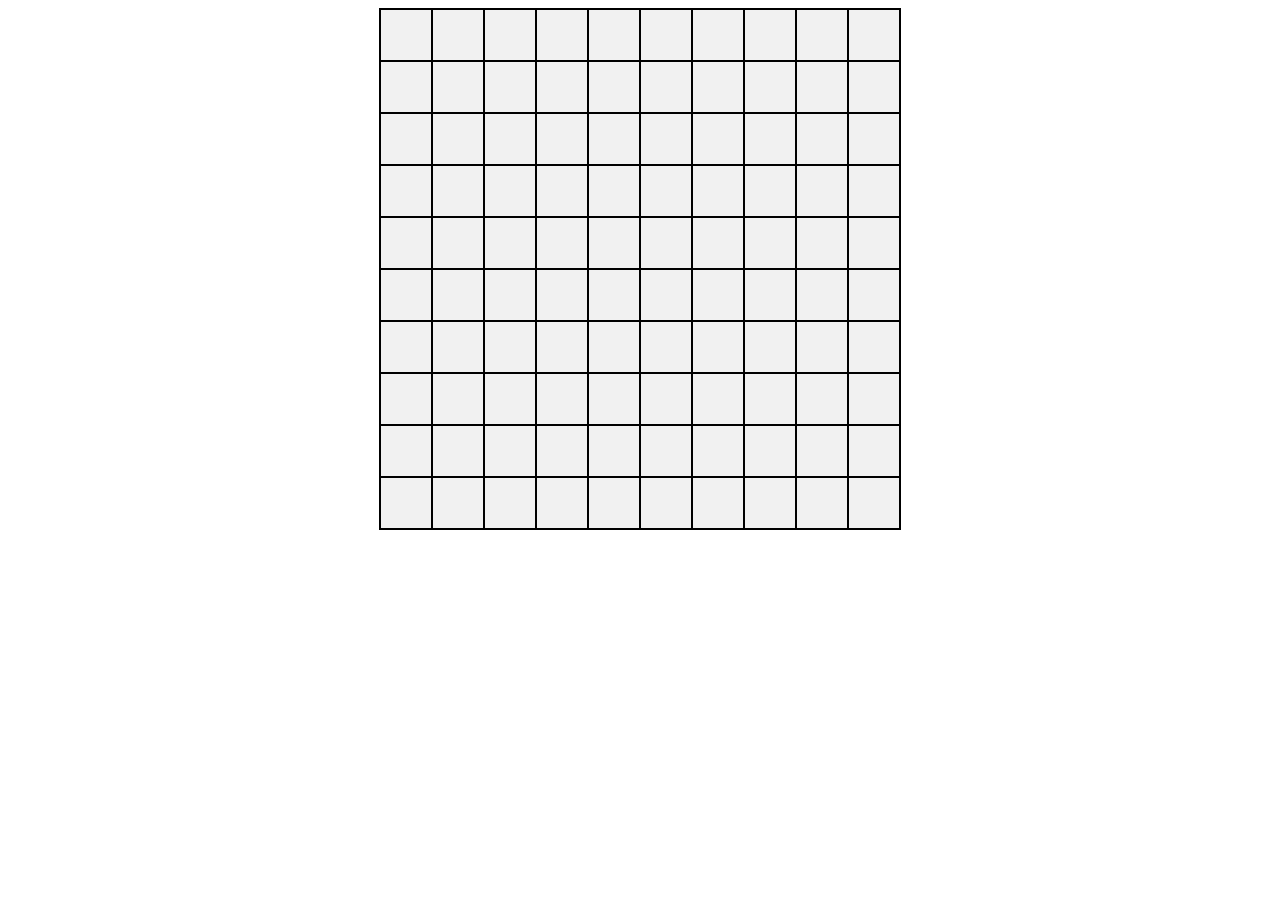
==== Games/mines/index.html @ 48c0f554 "add mines game" ====
<!DOCTYPE html>
<html lang="en">
<head>
    <meta charset="UTF-8">
    <meta name="viewport" content="width=device-width, initial-scale=1.0">
    <meta http-equiv="X-UA-Compatible" content="ie=edge">
    <title>Mines</title>
    <link rel="stylesheet" href="main.css">
</head>
<body>
    
    <div id="root">
    
    </div>

    <script src="index.js"></script>
</body>
</html>
---- Games/mines/main.css ----
#root {
    margin: auto;
    height: 520px;
    width: 520px;
    border: 1px solid black;
    display: flex;
    flex-wrap: wrap;
}

.item {
    height: 50px;
    width: 50px;
    border: 1px solid;
    background-color: #f1f1f1;
}

.opened {
    height: 50px;
    width: 50px;
    background-color: #fff;
    border: 1px solid;
}
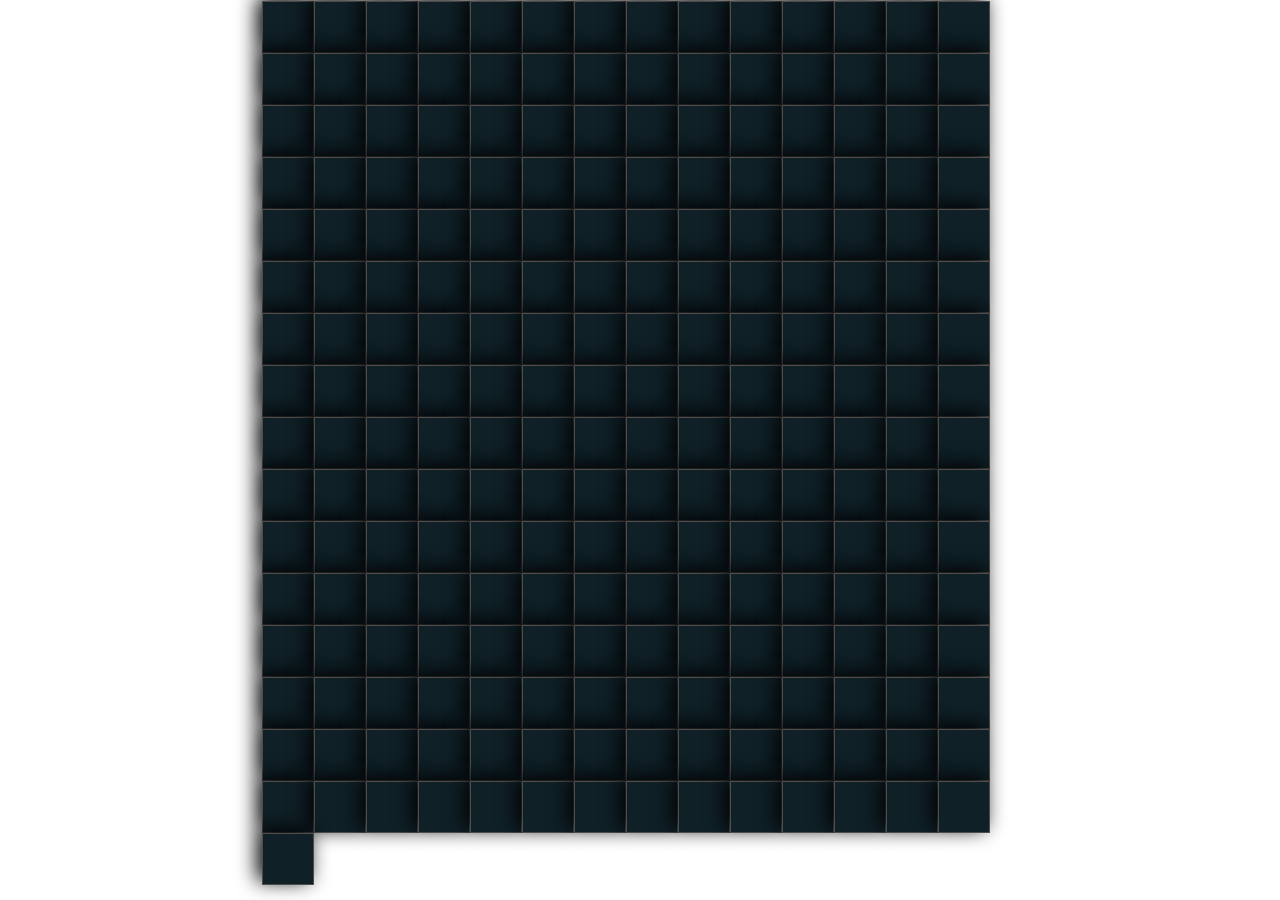
==== commit becebc12: "styale updates" ====
--- a/Games/mines/index.html
+++ b/Games/mines/index.html
@@ -11,6 +11,19 @@
     
     <div id="root">
     
+        <div class='win_or_lose'>
+            <div>
+                <p id = 'message' class="text"></p>
+                <div class="svg-wrapper">
+                    <svg height="40" width="150" xmlns="http://www.w3.org/2000/svg">
+                      <rect id="shape" height="40" width="150" />
+                      <div id="text">
+                        <a href="" onclick="newGame()"><span class="spot"></span>New Game</a>
+                      </div>
+                    </svg>
+                  </div>
+            </div>    
+        </div>
     </div>
 
     <script src="index.js"></script>
--- a/Games/mines/main.css
+++ b/Games/mines/main.css
@@ -1,25 +1,221 @@
 
 #root {
     margin: auto;
-    height: 520px;
-    width: 520px;
-    border: 1px solid black;
+    border: 1px solid #fff;
     display: flex;
     flex-wrap: wrap;
+    position: relative;
 }
 
 .item {
     height: 50px;
     width: 50px;
-    border: 1px solid;
-    background-color: #f1f1f1;
+    border: .004em solid rgb(78, 76, 76);
+    background: #0F2027;
+    cursor: pointer;
+    font-size: 2.7em;
+    text-align: center;
+    box-shadow: -5px -4px 20px;
 }
 
 .opened {
-    height: 50px;
-    width: 50px;
     background-color: #fff;
-    border: 1px solid;
-}
-
-
+    user-select: none;
+    cursor: default;
+}
+
+.mine {
+    background-image: url(./flag.svg);
+    user-select: none;
+    cursor: default;
+    background-size: 40px;
+    background-position: center;
+    background-repeat: no-repeat;
+}
+.mine:focus{
+    background-color: rgba(226, 5, 5, 0.753);
+}
+
+.win_or_lose {
+    background-color: rgba(0, 0, 0, 0.51);
+    display: none;
+    position: absolute;
+    justify-content: center;
+    align-items: center;
+}
+
+#message {
+    font-size: 4em;
+    width: 100%;
+    text-align: center;
+}
+
+.win_or_lose div {
+    display: flex;
+    flex-wrap: wrap;
+    justify-content: center;
+}
+
+/**
+ * ----------------------------------------
+ * animation by tillo
+ * ----------------------------------------
+ */
+ @-webkit-keyframes text-pop-up-top {
+    0% {
+      -webkit-transform: translateY(0);
+              transform: translateY(0);
+      -webkit-transform-origin: 50% 50%;
+              transform-origin: 50% 50%;
+      text-shadow: none;
+    }
+    100% {
+      -webkit-transform: translateY(-50px);
+              transform: translateY(-50px);
+      -webkit-transform-origin: 50% 50%;
+              transform-origin: 50% 50%;
+      text-shadow: 0 1px 0 #cccccc, 0 2px 0 #cccccc, 0 3px 0 #cccccc, 0 4px 0 #cccccc, 0 5px 0 #cccccc, 0 6px 0 #cccccc, 0 7px 0 #cccccc, 0 8px 0 #cccccc, 0 9px 0 #cccccc, 0 50px 30px rgba(0, 0, 0, 0.3);
+    }
+  }
+  @keyframes text-pop-up-top {
+    0% {
+      -webkit-transform: translateY(0);
+              transform: translateY(0);
+      -webkit-transform-origin: 50% 50%;
+              transform-origin: 50% 50%;
+      text-shadow: none;
+    }
+    100% {
+      -webkit-transform: translateY(-50px);
+              transform: translateY(-50px);
+      -webkit-transform-origin: 50% 50%;
+              transform-origin: 50% 50%;
+      text-shadow: 0 1px 0 #cccccc, 0 2px 0 #cccccc, 0 3px 0 #cccccc, 0 4px 0 #cccccc, 0 5px 0 #cccccc, 0 6px 0 #cccccc, 0 7px 0 #cccccc, 0 8px 0 #cccccc, 0 9px 0 #cccccc, 0 50px 30px rgba(0, 0, 0, 0.3);
+    }
+  }
+ 
+
+  .text {
+	-webkit-animation: text-pop-up-top 1s cubic-bezier(0.250, 0.460, 0.450, 0.940)   both;
+            animation: text-pop-up-top 1s cubic-bezier(0.250, 0.460, 0.450, 0.940)   both;
+            margin-top:10%;
+            color: #fff;
+            font: 200px/1 'TeXGyreAdventorBold';
+            text-transform: none;
+            text-align: center;
+            
+        
+}
+
+
+
+
+/*       Just setting CSS for the page   */
+
+* {
+    margin: 0;
+    padding: 0;
+  }
+  
+  html,
+  css {
+    width: 100%;
+    height: 100%;
+  }
+  
+  .position {
+    margin-left: auto;
+    margin-right: auto;
+    text-align: center;
+    margin-top: 15%;
+  }
+  
+  #workarea {
+    position: absolute;
+    width: 100%;
+    height: 100%;
+    background-color: #1e1a3e;
+    font-family: Raleway;
+  }
+  
+  #personal {
+    color:white;
+    text-decoration:none;
+    position:absolute;
+    bottom:15px;
+    right:2%;
+  }
+  /*    start code for the actual button:         */
+  
+  
+  /*   
+      Spot is the span on the inside of the href that
+      fills the parent and makes the hover and link work
+      for the entire div
+  */
+  
+  .spot {
+    position: absolute;
+    width: 100%;
+    height: 100%;
+    top: 0;
+    left: 0;
+  }
+  /*
+      This is the outer svg wrapper that the SVG itself will 
+      fill. Multiple svg-wrapper classes can be put side by side.
+  */
+  
+  .svg-wrapper {
+    margin-top: 0;
+    position: relative;
+    width: 150px;
+    /*make sure to use same height/width as in the html*/
+    height: 40px;
+    display: inline-block;
+    border-radius: 3px;
+    margin-left: 5px;
+    margin-right: 5px
+  }
+  /*
+    This is where we define the fill, color, thickness,
+    and stroke pattern of the SVG when there is no hover.
+    The dasharray and offset together define the line position
+    under the words. Here's also where the transition speed is set.
+  */
+  
+  #shape {
+    stroke-width: 6px;
+    fill: transparent;
+    stroke: #009FFD;
+    stroke-dasharray: 85 400;
+    stroke-dashoffset: -220;
+    transition: 1s all ease;
+  }
+  /* 
+      Pushing the text up into the SVG. Without this the
+      text would be below the div's.
+  */
+  
+  #text {
+    margin-top: -35px;
+    text-align: center;
+  }
+  
+  #text a {
+    color: white;
+    text-decoration: none;
+    font-weight: 100;
+    font-size: 1.1em;
+  }
+  /* 
+      Changing the shape on hover. I change the color of the stroke,
+  make it thinner, then set it to again wrap around the entire parent element.
+  */
+  
+  .svg-wrapper:hover #shape {
+    stroke-dasharray: 50 0;
+    stroke-width: 3px;
+    stroke-dashoffset: 0;
+    stroke: #06D6A0;
+  }
